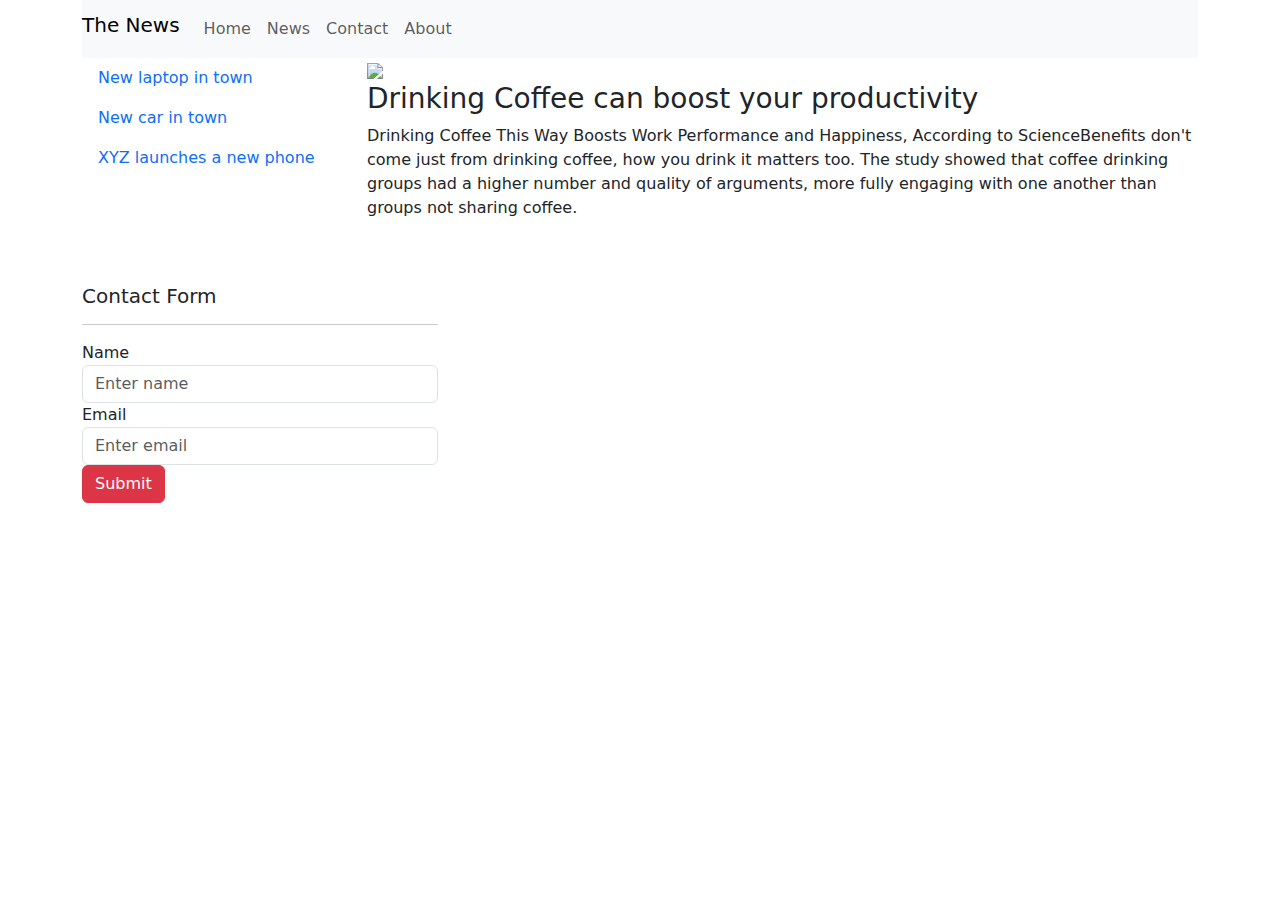
==== post.html @ 8bb60021 "Initial Commit" ====
<!DOCTYPE html>
<html>
    <head>
        <link rel="styleSheet" type="text/css" href="style.css">
        <link href="https://cdn.jsdelivr.net/npm/bootstrap@5.0.0-beta1/dist/css/bootstrap.min.css" rel="stylesheet">
        <script src="https://cdn.jsdelivr.net/npm/bootstrap@5.0.0-beta1/dist/js/bootstrap.bundle.min.js"></script>    
    </head>
    <body>
        <div class="container">
            <nav class="navbar navbar-expand-lg navbar-light bg-light">
                <a class="navbar-brand h1" href="#">The News</a>

                <button class="navbar-toggler" type="button" data-toggle="collapse" data-target="#newsMenu" aria-controls="newsMenu" aria-expanded="false" aria-label="Toggle navigation">
                    <span class="navbar-toggler-icon"></span>
                </button>
                <div class="collapse navbar-collapse" id="newsMenu">
                    <div class="navbar-nav">
                        <a class="nav-item nav-link" href="#">Home</a>
                        <a class="nav-item nav-link" href="#">News</a>
                        <a class="nav-item nav-link" href="#">Contact</a>
                        <a class="nav-item nav-link" href="#">About</a>
                    </div>
                </div>
            </nav>
            <div class="row">
                <div class="col-md-3">
                    <ul class="nav flex-column">
                        <li class="nav-item">
                            <a class="nav-link" href="#">New laptop in town</a>
                        </li>
                        <li class="nav-item">
                            <a class="nav-link" href="#">New car in town</a>
                        </li>
                        <li class="nav-item">
                            <a class="nav-link" href="#">XYZ launches a new phone</a>
                        </li>
                    </ul>
                </div>
                <div class="col-md-9">
                    <div class="row">
                        <div class="col-md-12">
                            <img class="img-fluid" src="./images/close-up-laptop-computer-tablet-office-desk-cyber-security-data-protection-business-technology-privacy-concept-close-up-142401674.jpg">
                            <div class="h3">Drinking Coffee can boost your productivity</div>
                            <p>
                                Drinking Coffee This Way Boosts Work Performance and Happiness, 
                                According to ScienceBenefits don't come just from drinking coffee, 
                                how you drink it matters too.
                                The study showed that coffee drinking groups had a higher number and
                                quality of arguments, more fully engaging with one another than groups 
                                not sharing coffee.                               
                            </p>
                        </div>
                    </div>
                </div>
            </div>
            <div class="row mt-5">
                <div class="col-lg-4 col-md-12">
                    <div class="h5">Contact Form</div>
                    <hr>
                    <form>
                        <div class="form-group">
                            <label>Name</label>
                            <input type="text" class="form-control" placeholder="Enter name">
                        </div>
                        <div class="form-group">
                            <label>Email</label>
                            <input type="email" class="form-control" placeholder="Enter email">
                        </div>
                        <button type="submit" class="btn btn-danger">Submit</button>
                    </form>
                </div>
            </div>
        </div>
    </body>
</html>
---- style.css ----
.newDiv{
    margin: 5px;
    height: 200px;
    background-color: rgb(0, 174, 255);
    text-align: center;
    font-size: large;
}
/* This is the first comment */
/* This is the second comment */
/* Trying out git commit */
/* This is a third comment */
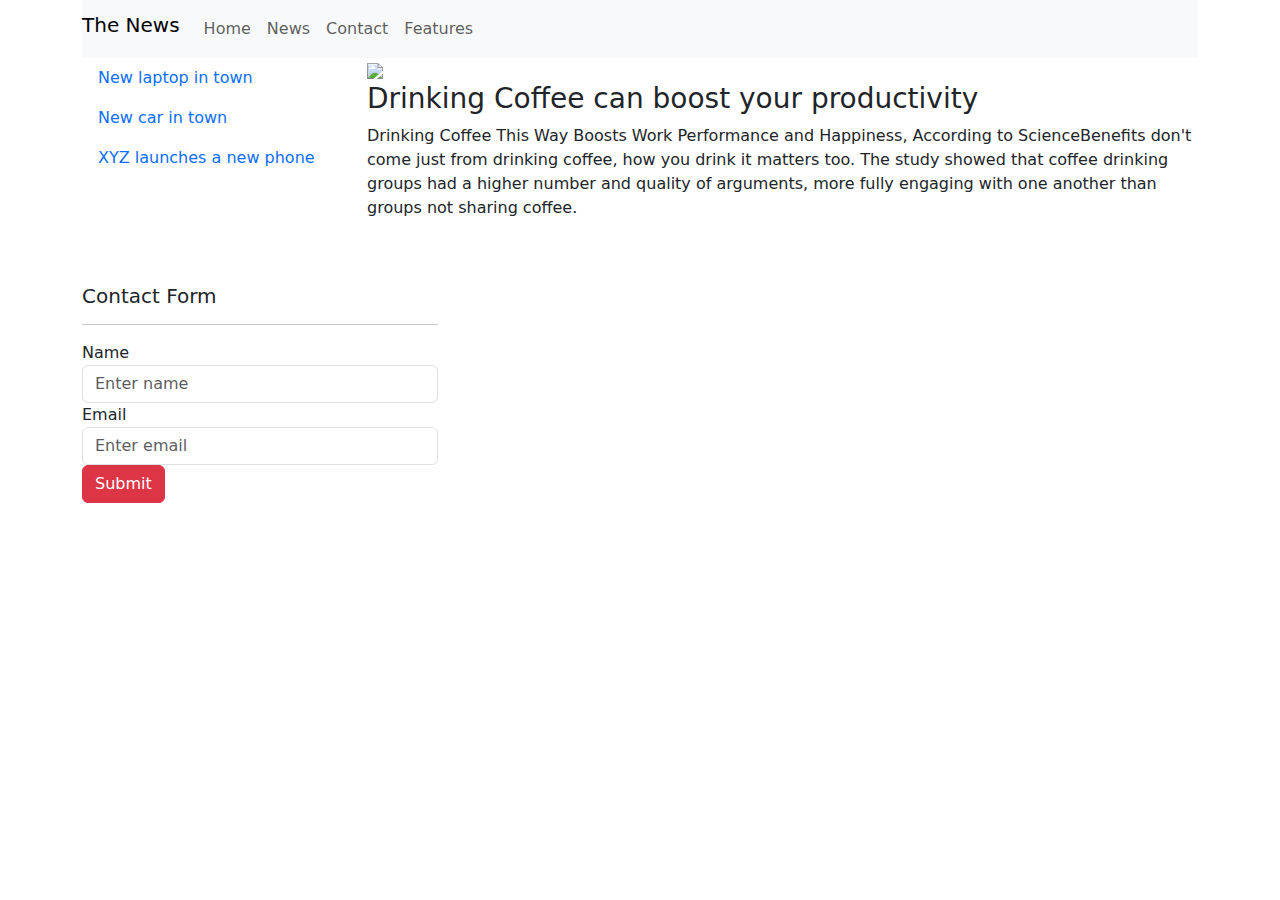
==== commit 5495c588: "post.html is modified" ====
--- a/post.html
+++ b/post.html
@@ -18,7 +18,7 @@
                         <a class="nav-item nav-link" href="#">Home</a>
                         <a class="nav-item nav-link" href="#">News</a>
                         <a class="nav-item nav-link" href="#">Contact</a>
-                        <a class="nav-item nav-link" href="#">About</a>
+                        <a class="nav-item nav-link" href="#">Features</a>
                     </div>
                 </div>
             </nav>
